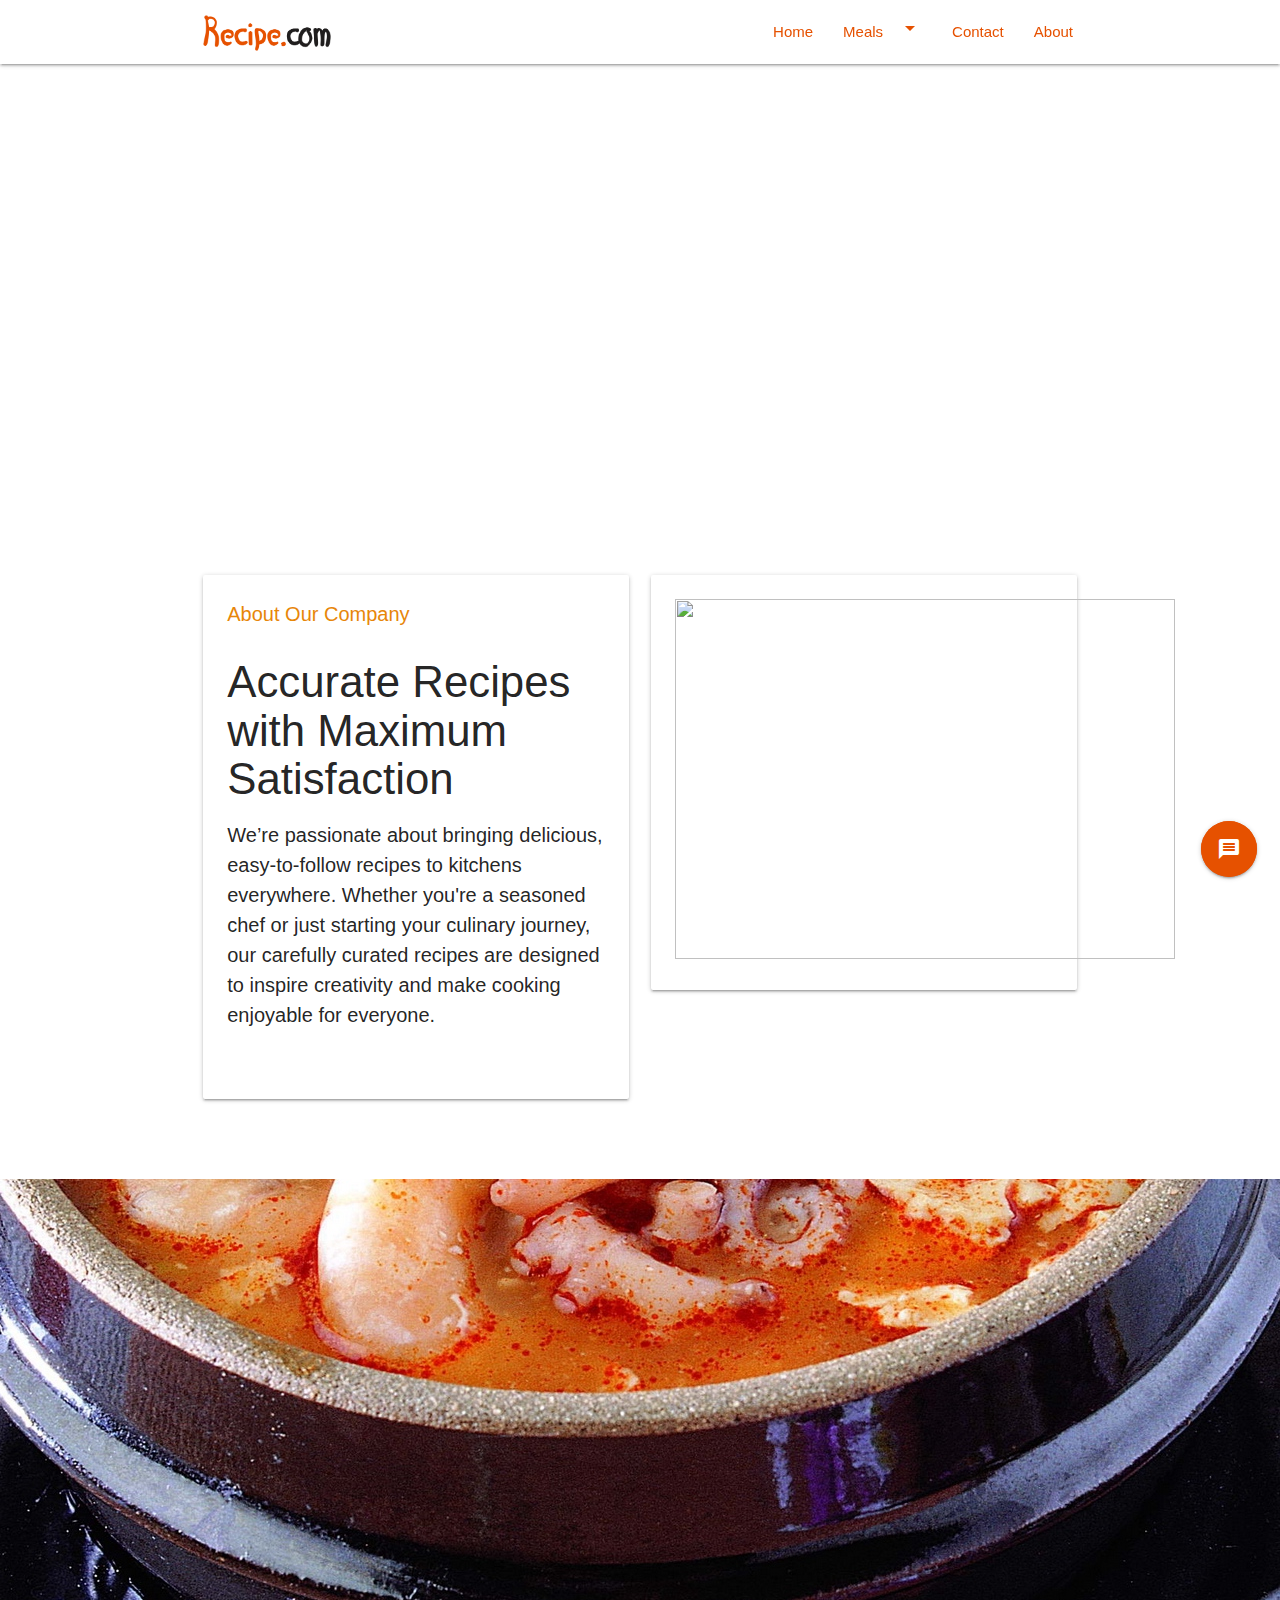
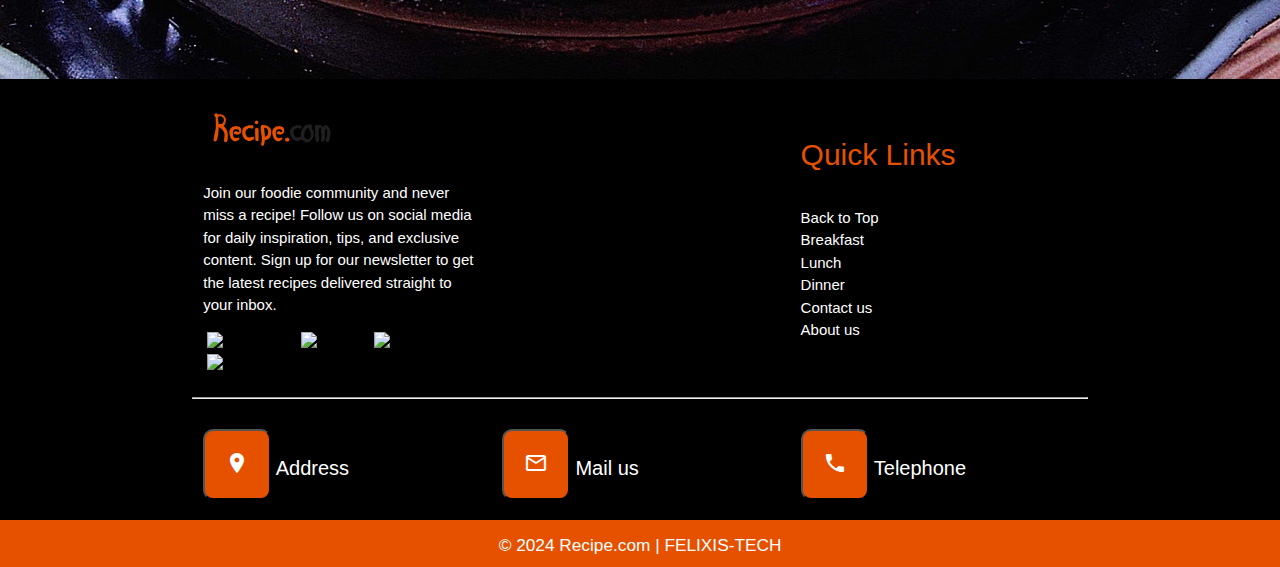
==== about.html @ f472be86 "my first commit" ====
<!DOCTYPE html>
<html lang="en">

<head>
    <meta charset="UTF-8">
    <meta http-equiv="X-UA-Compatible" content="IE=edge">
    <meta name="viewport" content="width=device-width, initial-scale=1.0">
    <link rel="stylesheet" href="style.css">
    <link rel="stylesheet" href="css/materialize.css">
    <link href="https://fonts.googleapis.com/icon?family=Material+Icons" rel="stylesheet">
    <title>About</title>
    <style>
        .mapouter {
            position: relative;
            text-align: right;
            width: 1110px;
            height: 400px;
        }

        .gmap_canvas {
            overflow: hidden;
            background: none !important;
            width: 1110px;
            height: 400px;
        }

        .gmap_iframe {
            width: 1110px !important;
            height: 400px !important;
        }
    </style>
</head>

<body>
    <div id="top" class="navbar-fixed">
        <nav class="nav-wrapper white">
            <div class="container navbar">
                <a href="recipe.html" class="brand-logo">
                    <img src="img/logo.png" alt="" width="150px">
                </a>
                <a href="#mobile-links" class="sidenav-trigger">
                    <i class="material-icons orange-text text-darken-4">menu</i>
                </a>
                <ul class="right hide-on-med-and-down">
                    <li><a href="recipe.html" class=" orange-text text-darken-4 scrollspy"><strong>Home</strong> </a>
                    </li>
                    <li><a class="orange-text text-darken-4 dropdown-trigger" href="#!"
                            data-target="dropdown1"><strong>Meals</strong> <i
                                class="material-icons right ">arrow_drop_down</i></a></li>
                    <li><a href="contact.html" class=" orange-text text-darken-4 "><strong>Contact</strong>
                        </a></li>
                    <li><a href="about.html" class=" orange-text text-darken-4 "><strong>About</strong>
                        </a></li>
                </ul>
            </div>
        </nav>
    </div>
    <ul id="dropdown1" class="dropdown-content">
        <li><a href="breakfast.html" class=" orange-text text-darken-4 scrollspy"><strong>Breakfast</strong>
            </a>
        </li>
        <li><a href="lunch.html" class=" orange-text text-darken-4 scrollspy"><strong>Lunch</strong>
            </a>
        </li>
        <li><a href="dinner.html" class=" orange-text text-darken-4 scrollspy"><strong>Dinner</strong>
            </a></li>
    </ul>
    <ul class="sidenav orange darken-4" id="mobile-links">
        <li><a href="recipe.html" class="white-text scrollspy">Home</a></li>
        <li><a href="breakfast.html" class="white-text scrollspy">Breakfast</a></li>
        <li><a href="lunch.html" class="white-text scrollspy">Lunch</a></li>
        <li><a href="dinner.html" class="white-text scrollspy">Dinner</a></li>
        <li><a href="contact.html" class="white-text scrollspy">Contact us</a></li>
        <li><a href="about.html" class="white-text scrollspy">About us</a></li>
    </ul>
    <header>
        <div>
            <h2
                style=" font-weight: bolder; color: white; background-image: url('https://smartdashs3120108-dev.s3.amazonaws.com/public/ORG%23FIGRILL/bd38a110-09d1-4b8f-90bd-b9428ade99de.jpg'); background-size: cover ; background-repeat: no-repeat; padding: 200px; ">
                About Us</h2>
        </div>
        <br>
        <div class="row container">
            <div class="col l6">
                <div class="card hoverable">
                    <div class="card-content ">
                        <strong style="font-size:20px;color: rgb(231, 134, 9);">About Our Company</strong><br>
                        <h3><strong>Accurate Recipes with Maximum Satisfaction</strong> </h3>
                        <span>We’re passionate about bringing delicious, easy-to-follow recipes to kitchens everywhere. Whether you're a seasoned chef
                        or just starting your culinary journey, our carefully curated recipes are designed to inspire creativity and make
                        cooking enjoyable for everyone.</span><br><br><br>

                        <!-- <button
                            style="font-size: 30px; border-bottom-left-radius: 10px; border-top-left-radius: 10px; border-bottom-right-radius: 10px; border-top-right-radius: 10px; padding: 10px; background-color: rgb(231, 134, 9); color: white;">More
                            Information</button> -->
                    </div>
                </div>
            </div>
            <div class="col l6">
                <div class="card hoverable">
                    <div class="card-content">
                        <img src="https://th.bing.com/th/id/OIP.yf8ad8YAJJS-hWXna5updQHaEK?rs=1&pid=ImgDetMain"
                            width="500" height="360" alt="">
                    </div>
                </div>
            </div>
        </div><br><br>
    </header>
    <section id="customers" class="scrollspy">
        <div class="parallax-container">
            <div class="parallax">
                <img src="img/shrimp_soup.jpg" alt="">
            </div>
        </div>
        
        <!-- <div class="container">
            <h3 class=" center-align orange-text text-darken-4">What Our Customers Say...</h3>
            <ul class="collection">
                <li class="collection-item avatar">
                    <i class=" material-icons orange darken-4 circle white-text">person</i> <span
                        class="orange-text text-darken-4">Ryan fisher</span>
                    <p>Lorem ipsum dolor sit, amet consectetur adipisicing elit. Praesentium earum consectetur
                        laborum sed et! Fugiat magni optio debitis minus nobis et dolores ducimus sed, ipsa
                        possimus! Reprehenderit quae odio voluptatem!</p>
                </li>
                <li class="collection-item avatar">
                    <i class=" material-icons orange darken-4 circle white-text">person</i> <span
                        class="orange-text text-darken-4">Jesica Ulman</span>
                    <p>Lorem ipsum dolor sit, amet consectetur adipisicing elit. Praesentium earum consectetur
                        laborum sed et! Fugiat magni optio debitis minus nobis et dolores ducimus sed, ipsa
                        possimus! Reprehenderit quae odio voluptatem!</p>
                </li>
                <li class="collection-item avatar">
                    <i class=" material-icons orange darken-4 circle white-text">person</i> <span
                        class="orange-text text-darken-4">Olubenga Taiwo</span>
                    <p>Lorem ipsum dolor sit, amet consectetur adipisicing elit. Praesentium earum consectetur
                        laborum sed et! Fugiat magni optio debitis minus nobis et dolores ducimus sed, ipsa
                        possimus! Reprehenderit quae odio voluptatem!</p>
                </li>
                <li class="collection-item avatar">
                    <i class=" material-icons orange darken-4 circle white-text">person</i> <span
                        class="orange-text text-darken-4">Kugama natasuki</span>
                    <p>Lorem ipsum dolor sit, amet consectetur adipisicing elit. Praesentium earum consectetur
                        laborum sed et! Fugiat magni optio debitis minus nobis et dolores ducimus sed, ipsa
                        possimus! Reprehenderit quae odio voluptatem!</p>
                </li>
                <li class="collection-item avatar">
                    <i class=" material-icons orange darken-4 circle white-text">person</i> <span
                        class="orange-text text-darken-4">Laffez Abdul</span>
                    <p>Lorem ipsum dolor sit, amet consectetur adipisicing elit. Praesentium earum consectetur
                        laborum sed et! Fugiat magni optio debitis minus nobis et dolores ducimus sed, ipsa
                        possimus! Reprehenderit quae odio voluptatem!</p>
                </li>
            </ul>
            <div class="mapouter">
                <div class="gmap_canvas"><iframe class="gmap_iframe" frameborder="0" scrolling="no" marginheight="0"
                        marginwidth="0"
                        src="https://maps.google.com/maps?width=1200&amp;height=400&amp;hl=en&amp;q=Crd city&amp;t=&amp;z=14&amp;ie=UTF8&amp;iwloc=B&amp;output=embed"></iframe><a
                        href="https://strandsgame.net/">Strands</a>
                </div>

            </div>
            <br><br>
        </div> -->
    </section>
    <footer>
        <div class="black">
            <div class="container">
                <div class="row">
                    <div class="col s4 l4">
                        <img src="img/logo.png" width="50%" style="padding-top: 20px;" class="hide-on-med-and-down">
                        <img src="img/logo.png" width="100%" style="padding-top: 20px;" class=" hide-on-large-only">
                        <p class="white-text hide-on-med-and-down">Join our foodie community and never miss a recipe! Follow
                            us on social media for daily inspiration, tips, and exclusive
                            content. Sign up for our newsletter to get the latest recipes delivered straight to your inbox.
                        </p>
                        <p class=" hide-on-large-only white-text">Join our foodie community and never miss a recipe! Follow
                            us on social media for daily inspiration and exclusive
                            content.</p>
                        <a href="https://www.facebook.com/profile.php?id=100067709473839" class="icons" target="_blank">
                            <img src="https://th.bing.com/th/id/R.51ae405e1b464603ee8ac65599eb5c95?rik=WR5BGUHuMfpD9A&pid=ImgRaw&r=0"
                                alt="Facebook">
                        </a>
                        <a href="https://x.com/OkekeKachi2?t=NcIkLqWpdWphA1Ki5VQzbA&s=09" class="icons" target="_blank">
                            <img src="https://th.bing.com/th/id/OIP.kYsg3AqnFuCf0KWPndjnIAHaEn?rs=1&pid=ImgDetMain"
                                alt="Twitter">
                        </a>
                        <a href="https://www.instagram.com/felixis_07?igsh=dzBwODF1Mm5uc2F5" class="icons" target="_blank">
                            <img src="https://th.bing.com/th/id/OIP.2918gwC_S-Cz4jv0RaubXwAAAA?rs=1&pid=ImgDetMain"
                                alt="Instagram">
                        </a>
                        <a href="https://wa.me/07039233521" class="icons" target="_blank">
                            <img src="https://th.bing.com/th/id/R.42ed09981b892f36a354b7e86fac9f17?rik=a2k114RgvKzbuw&pid=ImgRaw&r=0"
                                alt="WhatsApp">
                        </a>
                    </div>
                    <div class="col l4 s4"></div>
                    <div class="col l4 s4">
                        <br>
                        <p class="orange-text text-darken-4 foothead">Quick Links</p>
                        <p class="white-text"><a class="scrollspy" href="#Top">Back to Top </a><br><a class="anchor"
                                href="breakfast.html"> Breakfast </a><br><a class="anchor" href="lunch.html">Lunch</a><br><a
                                class="anchor" href="dinner.html">Dinner </a> <br><a class="anchor"
                                href="contact.html">Contact us</a><br><a class="anchor" href="about.html">About us</a></p>
                    </div>
                </div>
                <hr><br>
                <div class="row">
                    <div class="col l4">
    
                        <button class="orange darken-4"><a href="tel:09123231279"><i
                                    class="white-text material-icons ">place</i></a></button><a href="about.html"><span
                                class="white-text hide-on-med-and-down"> Address</span></a>
                    </div>
                    <div class="col l4">
                        <button class="orange darken-4"><a href="mailto:okekefelix51@gmail.com"><i
                                    class="white-text material-icons">mail_outline</i></a></button><a
                            href="mailto:okekefelix51@gmail.com"><span class="white-text hide-on-med-and-down">
                                Mail
                                us</span></a>
                    </div>
                    <div class="col l4">
                        <button class="orange darken-4"><a href="tel:09123231279"><i
                                    class="white-text material-icons ">call</i></a></button><a href="tel:09123231279"><span
                                class="white-text hide-on-med-and-down"> Telephone</span></a>
                    </div>
                </div>
            </div>
            <div class="orange darken-4 center-align foot white-text">
                <h6> &COPY; 2024 Recipe.com | FELIXIS-TECH</h6>
            </div>
        </div>
    
        <div class="fixed-action-btn ">
            <a class="btn-floating btn-large orange darken-4 pulse">
                <i class="large material-icons">message</i>
            </a>
            <ul>
                <li>
                    <a class="btn-floating red tooltipped" data-position="left" data-tooltip="Create a Chart">
                        <i class="material-icons">insert_chart</i>
                    </a>
                </li>
                <li><a class="btn-floating yellow darken-1"><i class="material-icons">format_quote</i></a></li>
                <li><a class="btn-floating orange"><i class="material-icons">publish</i></a></li>
                <li><a class="btn-floating orange"><i class="material-icons">attach_file</i></a></li>
            </ul>
        </div>
    </footer>


    <script src="js/jQuery.js"></script>
    <script src="js/materialize.js"></script>
    <script>

        $(document).ready(function () {
            $(".dropdown-trigger").dropdown();
            $('.slider').slider()
            $('.sidenav').sidenav()
            $('.collapsible').collapsible()
            $('.parallax').parallax()
            $('.materialboxed').materialbox()
            $('.scrollspy').scrollSpy();
            $('.fixed-action-btn').floatingActionButton();
            $('.tooltipped').tooltip();
        })
    </script>

</body>

</html>
---- style.css ----
div div button {
    padding: 20px;
    border-top-left-radius: 10px;
    border-top-right-radius: 10px;
    border-bottom-left-radius: 10px;
    border-bottom-right-radius: 10px;
}

div div span {
    font-size: 20px;
}

div div a {
    text-decoration: none;
    color: black;
}
div p a.scrollspy{
    text-decoration: none;
    color: white;
}
.anchor{
    text-decoration: none;
    color: white;
}

.view:hover {
    color: rgb(237, 143, 21);
    font-size: 17px;
    font-weight: bold;
}
/* 
button a:hover {
    font-size: 17px;
    font-weight: bold;
} */

.welcome {
    font-size: larger;
    text-align: justify;
}

.collapsibles {
    text-align: justify;
}

.logo {
    padding-left: 40px;

}

.card-head {
    font-size: 30px;
}

.foot {
    padding: 5px;
}

.foothead {
    font-size: 30px;
}
footer a img {
    width: 24px;
    height: 24px;
}
.icons{
    padding: 4px;
}
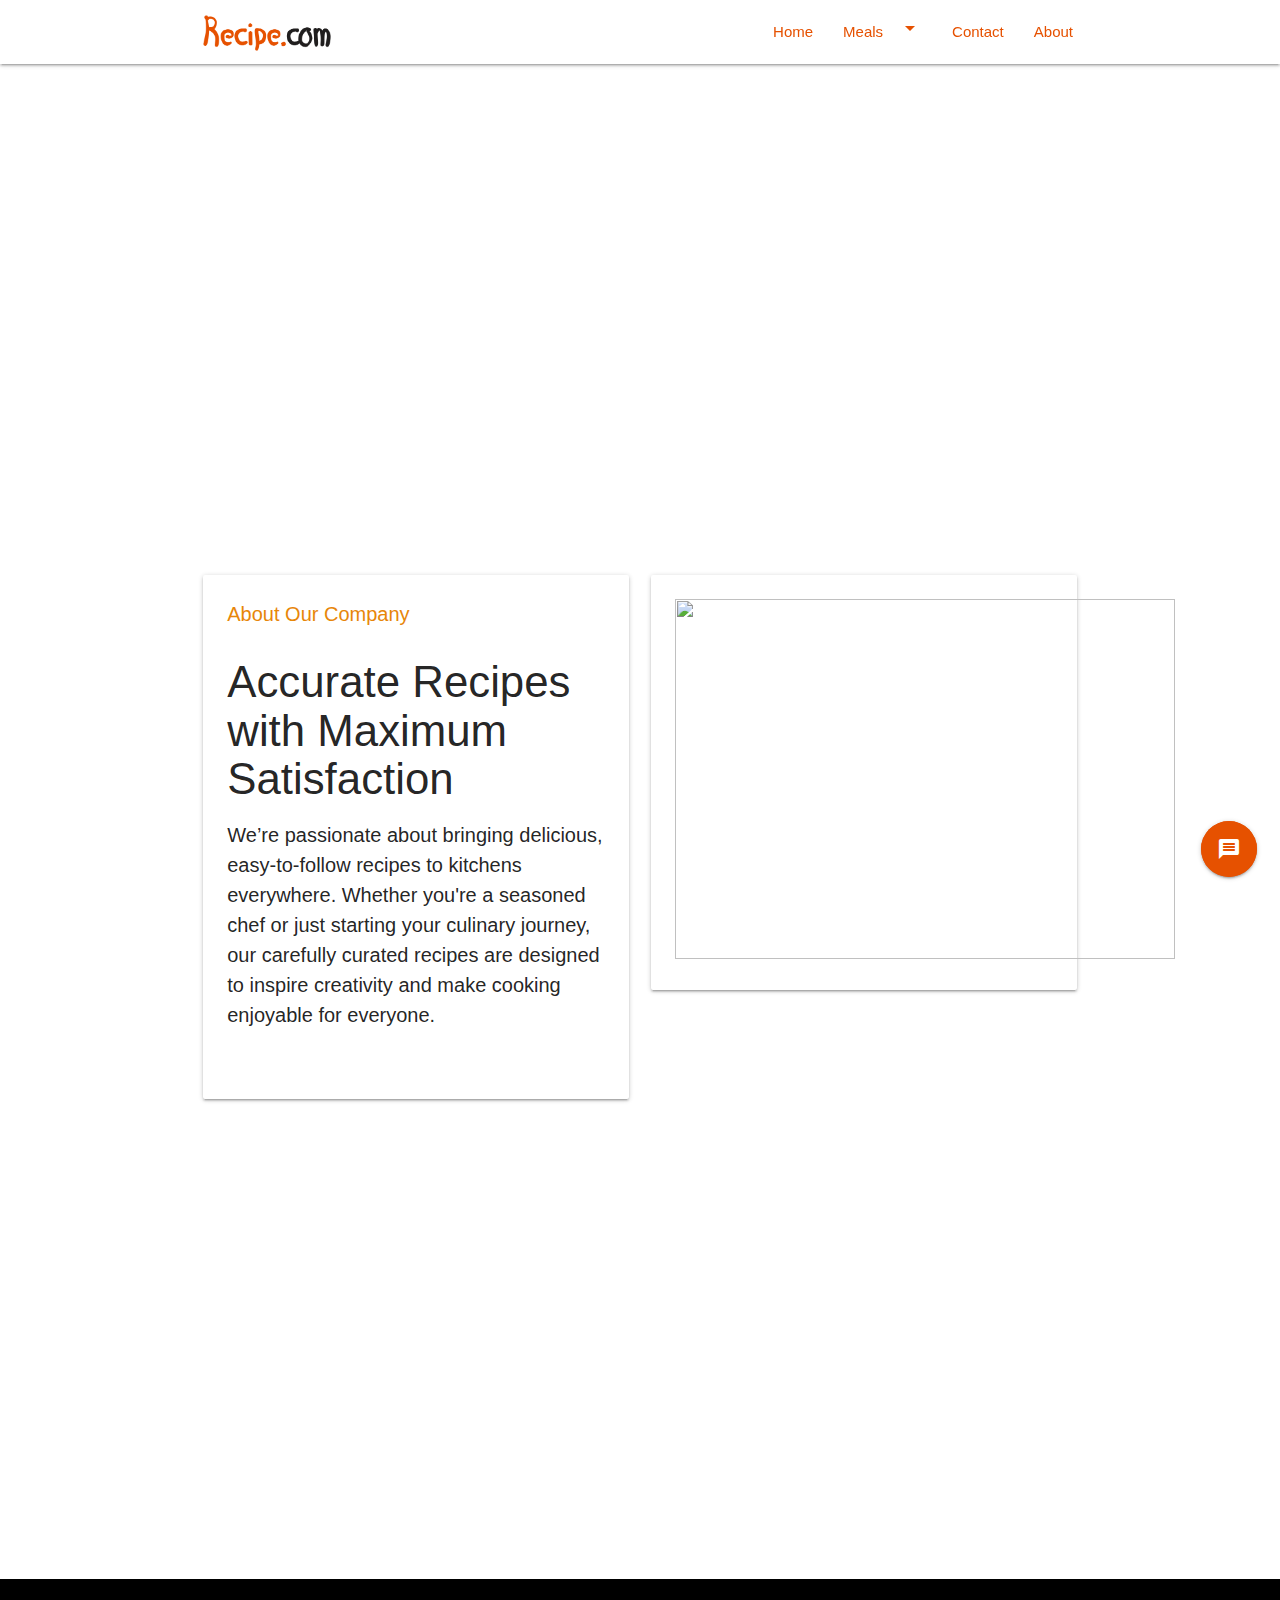
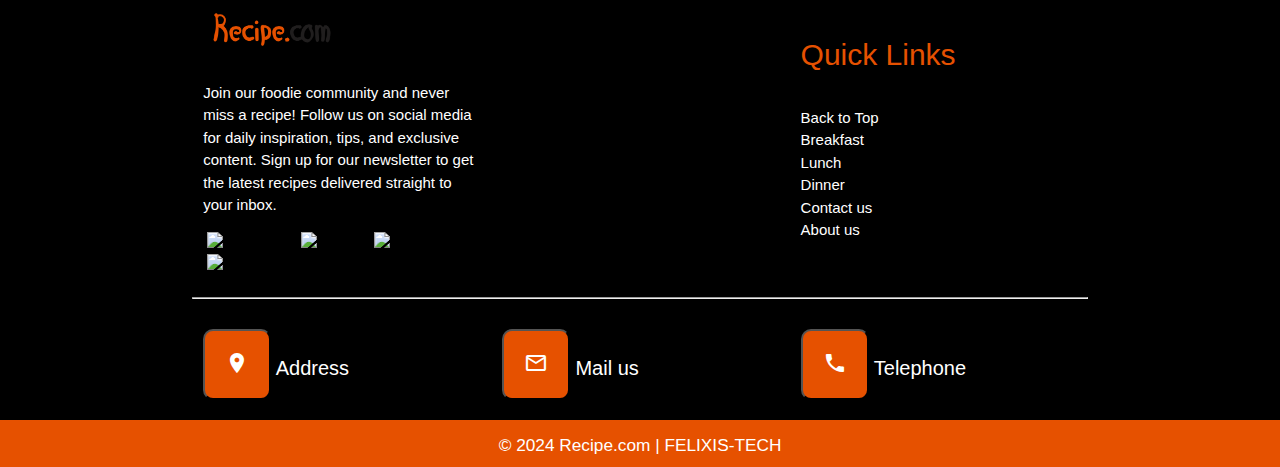
==== commit 7df46990: "fixed page loading" ====
--- a/about.html
+++ b/about.html
@@ -35,14 +35,14 @@
     <div id="top" class="navbar-fixed">
         <nav class="nav-wrapper white">
             <div class="container navbar">
-                <a href="recipe.html" class="brand-logo">
+                <a href="index.html" class="brand-logo">
                     <img src="img/logo.png" alt="" width="150px">
                 </a>
                 <a href="#mobile-links" class="sidenav-trigger">
                     <i class="material-icons orange-text text-darken-4">menu</i>
                 </a>
                 <ul class="right hide-on-med-and-down">
-                    <li><a href="recipe.html" class=" orange-text text-darken-4 scrollspy"><strong>Home</strong> </a>
+                    <li><a href="index.html" class=" orange-text text-darken-4 scrollspy"><strong>Home</strong> </a>
                     </li>
                     <li><a class="orange-text text-darken-4 dropdown-trigger" href="#!"
                             data-target="dropdown1"><strong>Meals</strong> <i
@@ -66,7 +66,7 @@
             </a></li>
     </ul>
     <ul class="sidenav orange darken-4" id="mobile-links">
-        <li><a href="recipe.html" class="white-text scrollspy">Home</a></li>
+        <li><a href="index.html" class="white-text scrollspy">Home</a></li>
         <li><a href="breakfast.html" class="white-text scrollspy">Breakfast</a></li>
         <li><a href="lunch.html" class="white-text scrollspy">Lunch</a></li>
         <li><a href="dinner.html" class="white-text scrollspy">Dinner</a></li>
@@ -106,12 +106,15 @@
             </div>
         </div><br><br>
     </header>
-    <section id="customers" class="scrollspy">
-        <div class="parallax-container">
-            <div class="parallax">
-                <img src="img/shrimp_soup.jpg" alt="">
-            </div>
-        </div>
+    <div class="container">
+           <div class="mapouter">
+                <div class="gmap_canvas"><iframe class="gmap_iframe" frameborder="0" scrolling="no" marginheight="0" marginwidth="0"
+                        src="https://maps.google.com/maps?width=1110&amp;height=400&amp;hl=en&amp;q=crd city&amp;t=&amp;z=14&amp;ie=UTF8&amp;iwloc=B&amp;output=embed"></iframe><a
+                        href="https://strandsgame.net/">Strands Game</a>
+                </div>            
+            </div> 
+    </div>
+
         
         <!-- <div class="container">
             <h3 class=" center-align orange-text text-darken-4">What Our Customers Say...</h3>
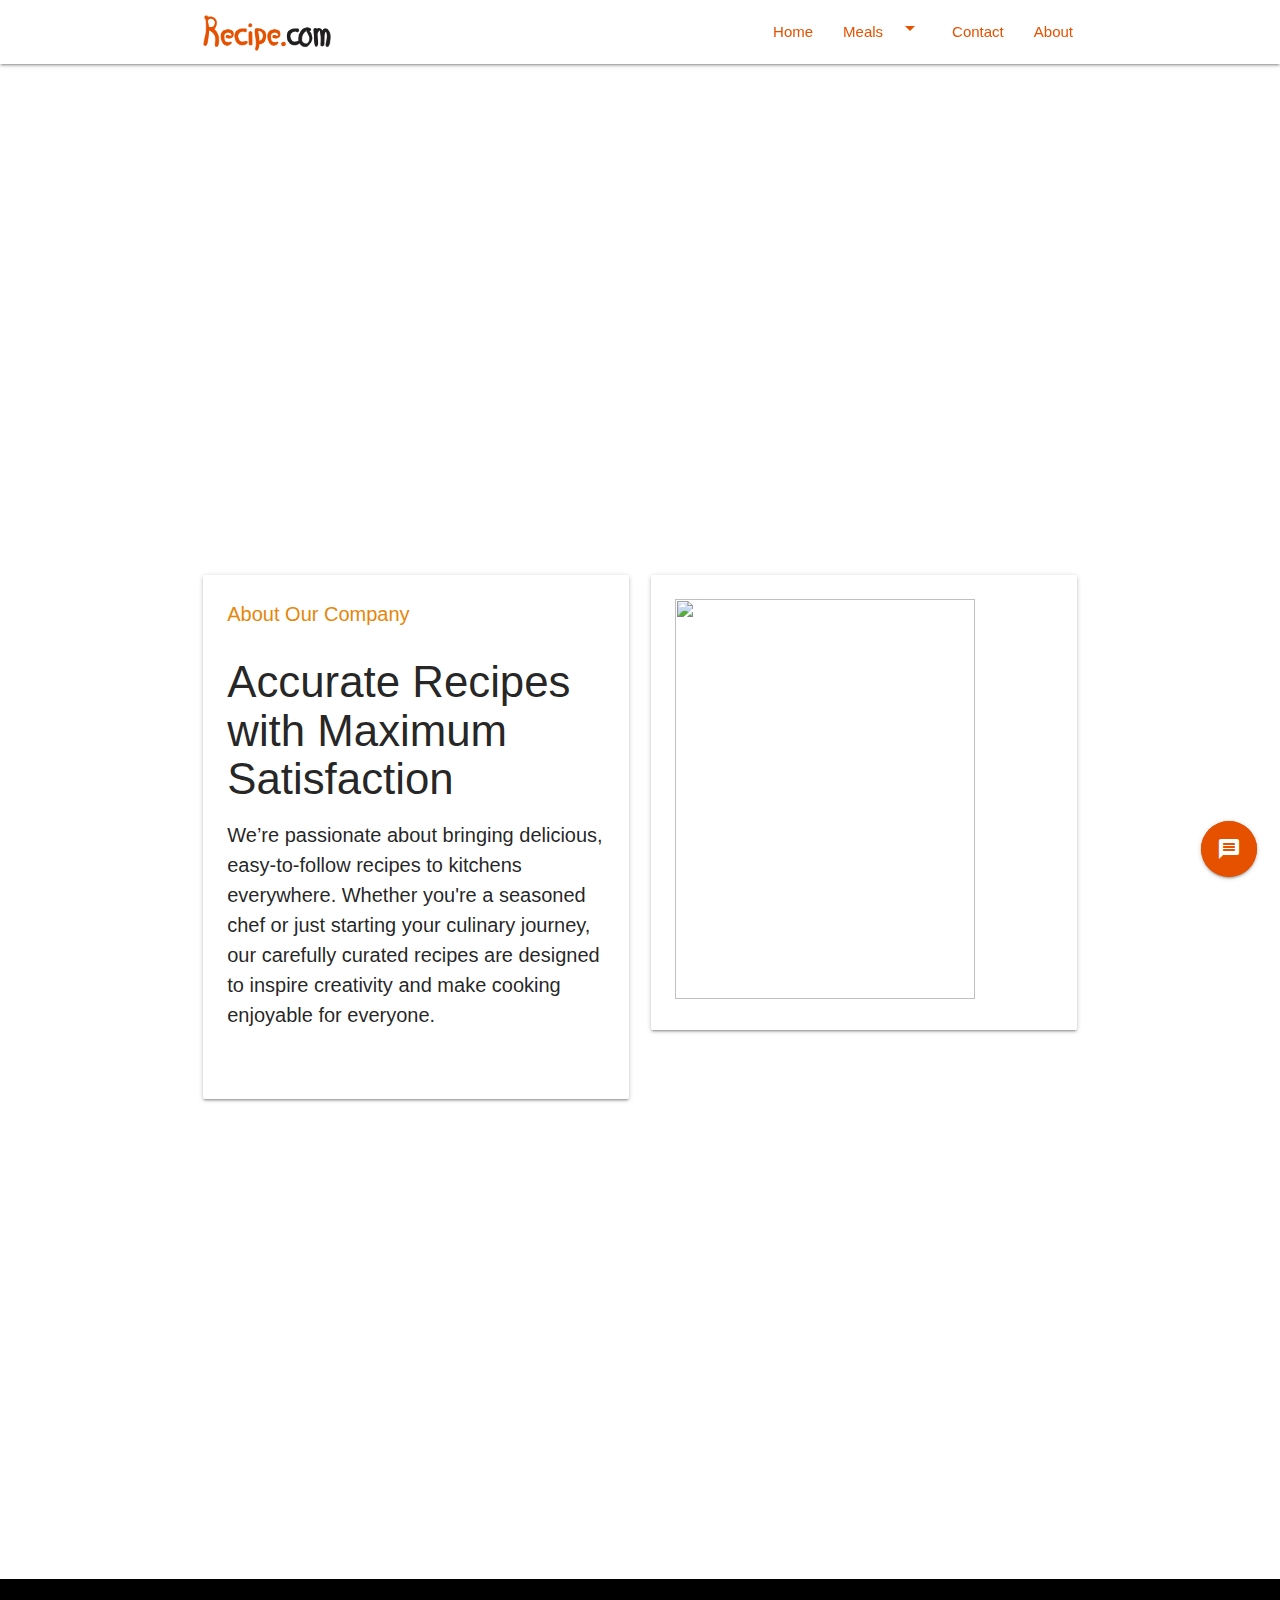
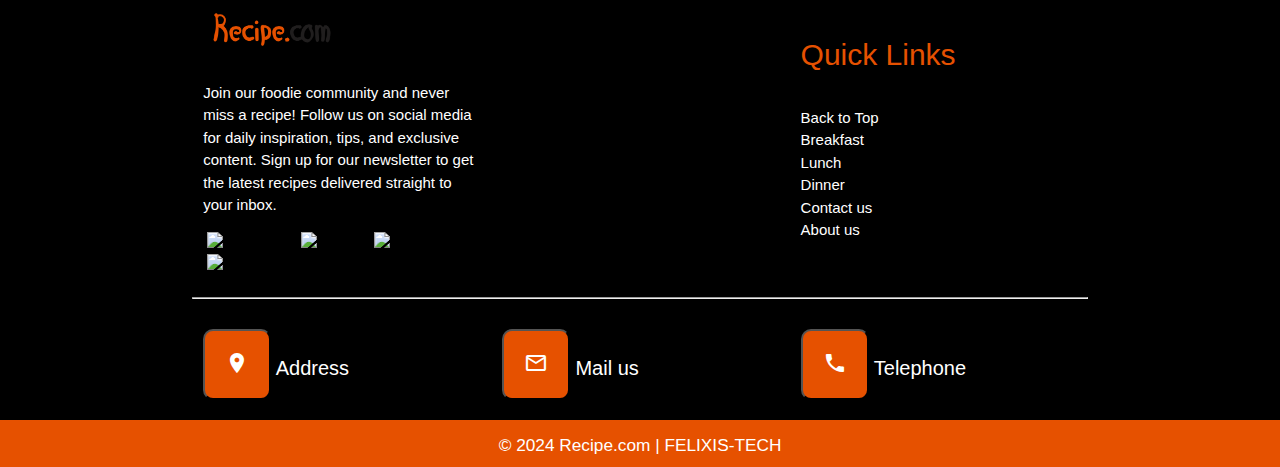
==== commit 62665883: "fixed responsiveness" ====
--- a/about.html
+++ b/about.html
@@ -28,6 +28,24 @@
             width: 1110px !important;
             height: 400px !important;
         }
+        .mapouter2 {
+            position: relative;
+            text-align: right;
+            width: 400px;
+            height: 400px;
+        }
+
+        .gmap_canvas2 {
+            overflow: hidden;
+            background: none !important;
+            width: 400px;
+            height: 400px;
+        }
+
+        .gmap_iframe2 {
+            width: 400px !important;
+            height: 400px !important;
+        }        
     </style>
 </head>
 
@@ -81,7 +99,7 @@
         </div>
         <br>
         <div class="row container">
-            <div class="col l6">
+            <div class="col l6 s12">
                 <div class="card hoverable">
                     <div class="card-content ">
                         <strong style="font-size:20px;color: rgb(231, 134, 9);">About Our Company</strong><br>
@@ -96,23 +114,31 @@
                     </div>
                 </div>
             </div>
-            <div class="col l6">
+            <div class="col l6 s12">
                 <div class="card hoverable">
                     <div class="card-content">
                         <img src="https://th.bing.com/th/id/OIP.yf8ad8YAJJS-hWXna5updQHaEK?rs=1&pid=ImgDetMain"
-                            width="500" height="360" alt="">
+                            width="300px" height="400px" alt="">
                     </div>
                 </div>
             </div>
         </div><br><br>
     </header>
-    <div class="container">
-           <div class="mapouter">
-                <div class="gmap_canvas"><iframe class="gmap_iframe" frameborder="0" scrolling="no" marginheight="0" marginwidth="0"
+    <div class="container ">
+           <div class="mapouter hide-on-med-and-down">
+                <div class="gmap_canvas "><iframe class="gmap_iframe" frameborder="0" scrolling="no" marginheight="0" marginwidth="0"
                         src="https://maps.google.com/maps?width=1110&amp;height=400&amp;hl=en&amp;q=crd city&amp;t=&amp;z=14&amp;ie=UTF8&amp;iwloc=B&amp;output=embed"></iframe><a
                         href="https://strandsgame.net/">Strands Game</a>
                 </div>            
             </div> 
+            <div class="mapouter2 hide-on-large-only">
+                <div class="gmap_canvas2"><iframe class="gmap_iframe2" frameborder="0" scrolling="no" marginheight="0"
+                        marginwidth="0"
+                        src="https://maps.google.com/maps?width=400&amp;height=400&amp;hl=en&amp;q=crd city&amp;t=&amp;z=14&amp;ie=UTF8&amp;iwloc=B&amp;output=embed"></iframe><a
+                        href="https://strandsgame.net/">Strands Game</a>
+                </div>
+        </div>
+            
     </div>
 
         
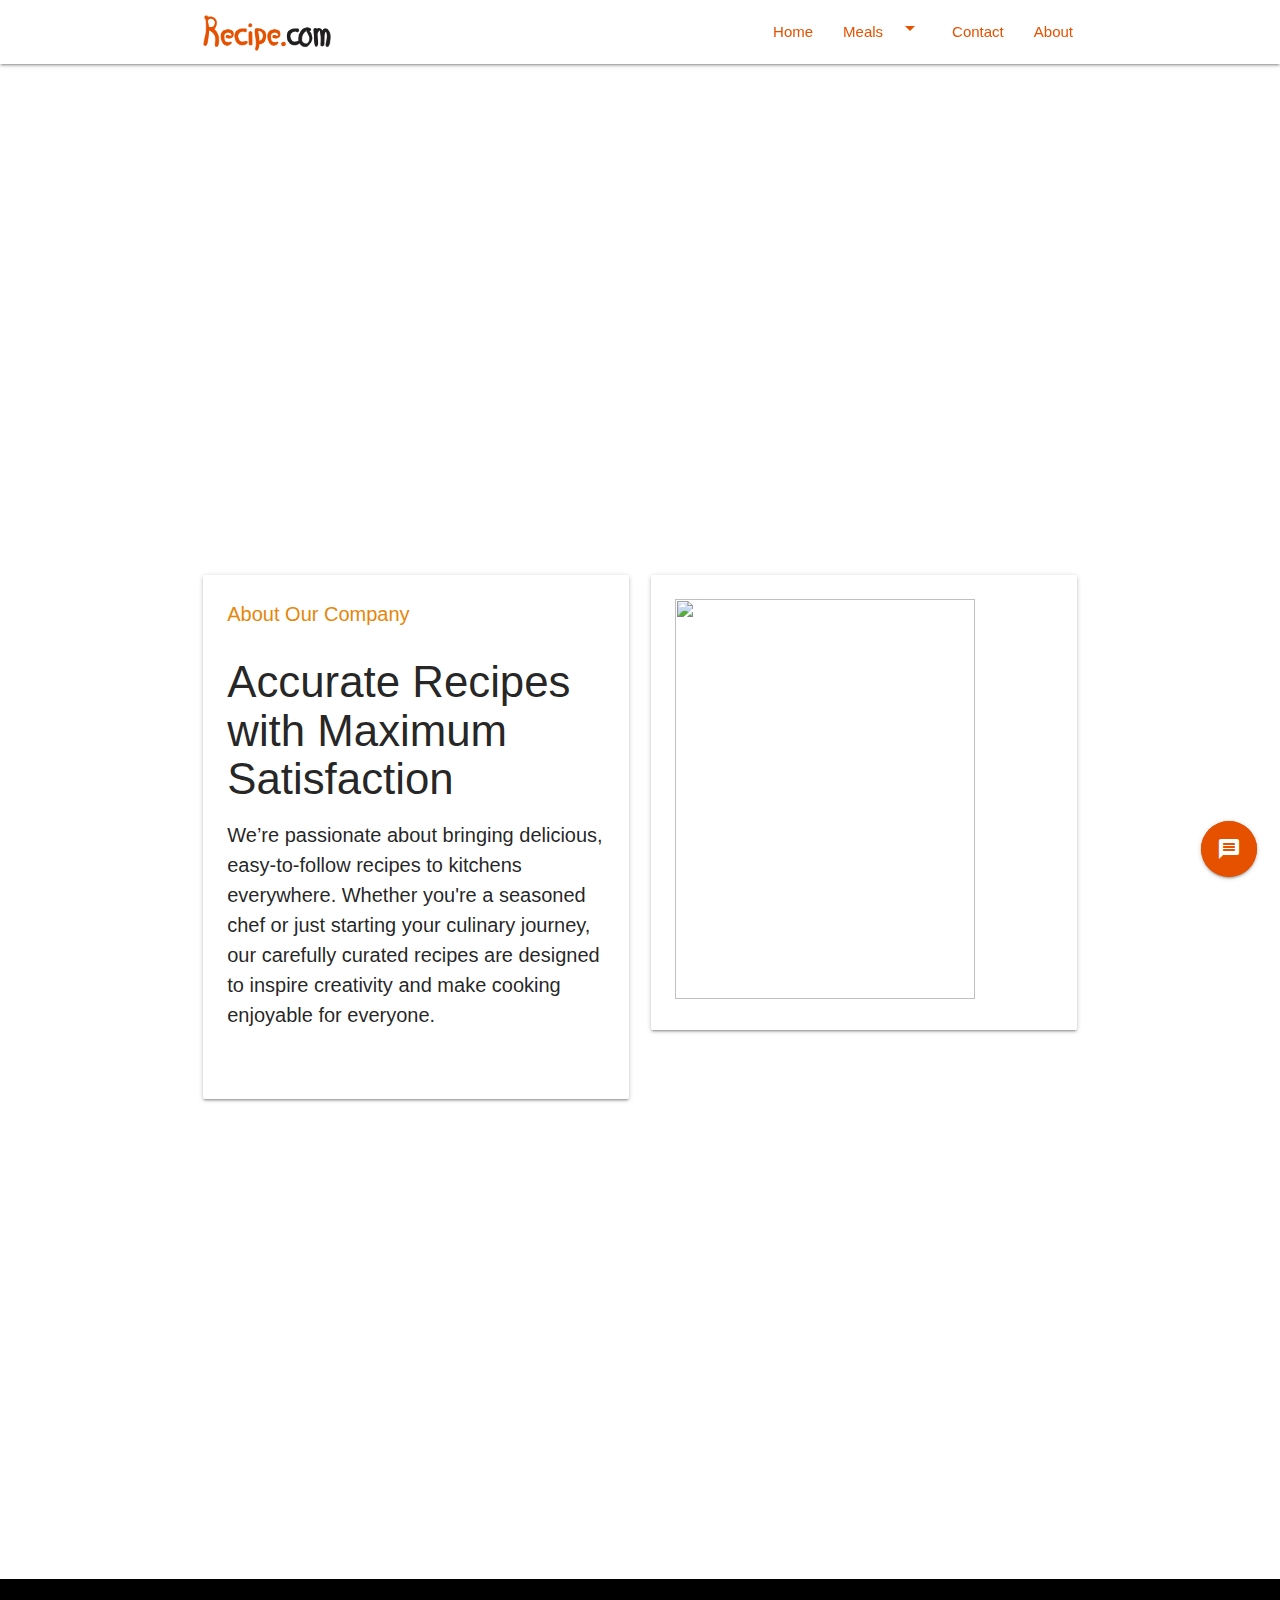
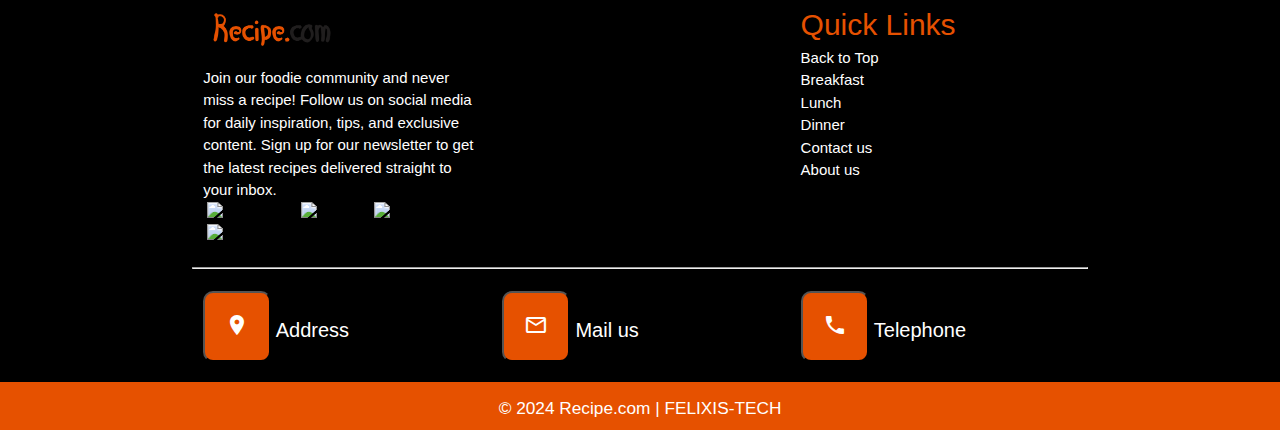
==== commit 79fe3194: "fixed images" ====
--- a/about.html
+++ b/about.html
@@ -93,9 +93,11 @@
     </ul>
     <header>
         <div>
-            <h2
-                style=" font-weight: bolder; color: white; background-image: url('https://smartdashs3120108-dev.s3.amazonaws.com/public/ORG%23FIGRILL/bd38a110-09d1-4b8f-90bd-b9428ade99de.jpg'); background-size: cover ; background-repeat: no-repeat; padding: 200px; ">
-                About Us</h2>
+        <h2 style=" font-weight: bolder; color: white; background-image: url('https://smartdashs3120108-dev.s3.amazonaws.com/public/ORG%23FIGRILL/bd38a110-09d1-4b8f-90bd-b9428ade99de.jpg'); background-size: cover ; background-repeat: no-repeat; padding: 200px; "
+            class=" hide-on-med-and-down">About Us</h2>
+        <h2 style=" font-weight: bolder; color: white; background-image: url('https://smartdashs3120108-dev.s3.amazonaws.com/public/ORG%23FIGRILL/bd38a110-09d1-4b8f-90bd-b9428ade99de.jpg'); background-size: cover ; background-repeat: no-repeat; padding-bottom: 100px; "
+            class=" hide-on-large-only">
+            About Us</h2>
         </div>
         <br>
         <div class="row container">
--- a/style.css
+++ b/style.css
@@ -1,3 +1,7 @@
+* {
+    
+    margin: 0px;
+}
 div div button {
     padding: 20px;
     border-top-left-radius: 10px;
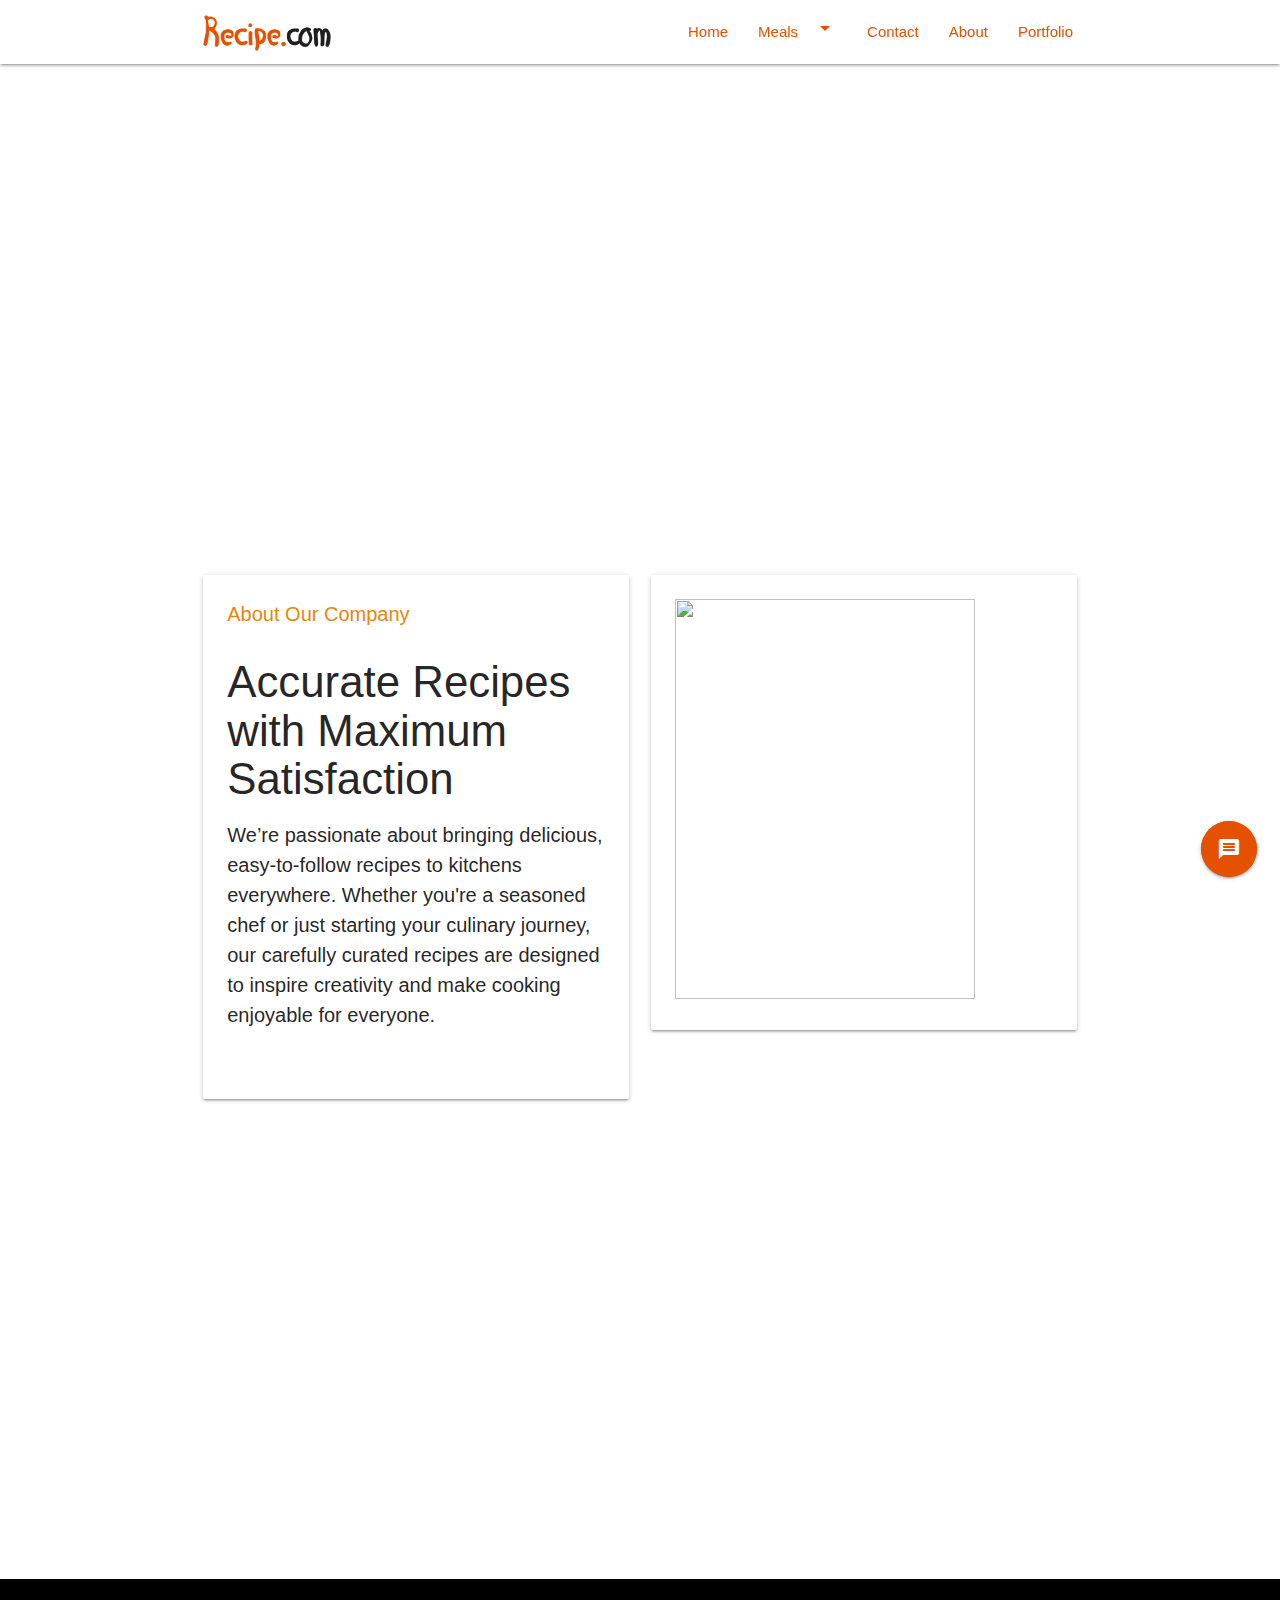
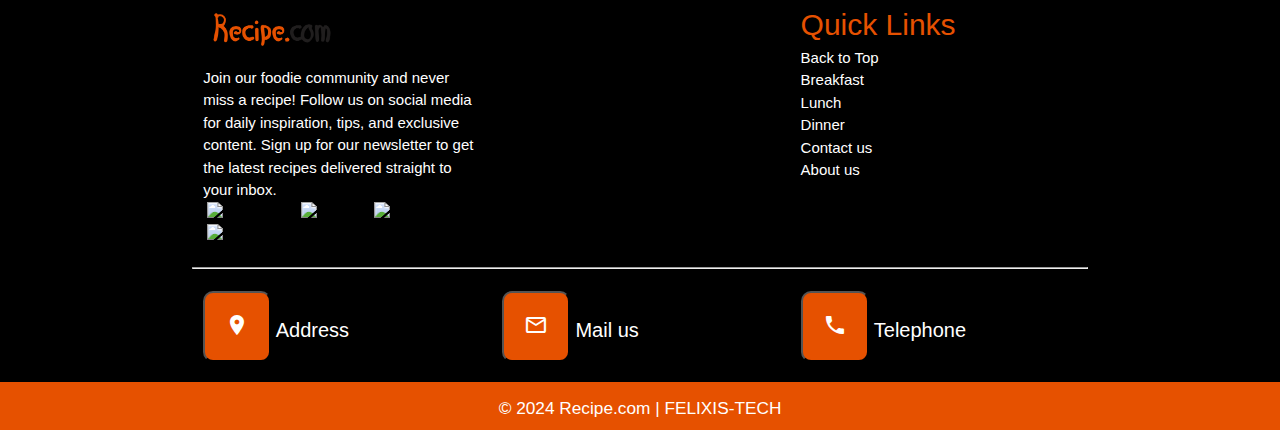
==== commit 5e6253e3: "added portfolio" ====
--- a/about.html
+++ b/about.html
@@ -69,6 +69,9 @@
                         </a></li>
                     <li><a href="about.html" class=" orange-text text-darken-4 "><strong>About</strong>
                         </a></li>
+                    <li><a href="https://okekekachi.github.io/portfolio-wesbite/"
+                            class=" orange-text text-darken-4 "><strong>Portfolio</strong>
+                        </a></li>
                 </ul>
             </div>
         </nav>
@@ -85,11 +88,14 @@
     </ul>
     <ul class="sidenav orange darken-4" id="mobile-links">
         <li><a href="index.html" class="white-text scrollspy">Home</a></li>
-        <li><a href="breakfast.html" class="white-text scrollspy">Breakfast</a></li>
-        <li><a href="lunch.html" class="white-text scrollspy">Lunch</a></li>
-        <li><a href="dinner.html" class="white-text scrollspy">Dinner</a></li>
-        <li><a href="contact.html" class="white-text scrollspy">Contact us</a></li>
-        <li><a href="about.html" class="white-text scrollspy">About us</a></li>
+        <li><a href="breakfast.html" class="white-text ">Breakfast</a></li>
+        <li><a href="lunch.html" class="white-text ">Lunch</a></li>
+        <li><a href="dinner.html" class="white-text ">Dinner</a></li>
+        <li><a href="contact.html" class="white-text ">Contact us</a></li>
+        <li><a href="about.html" class="white-text ">About us</a></li>
+        <li><a href="https://okekekachi.github.io/portfolio-wesbite/"
+                class=" white-text "><strong>Portfolio</strong>
+            </a></li>
     </ul>
     <header>
         <div>
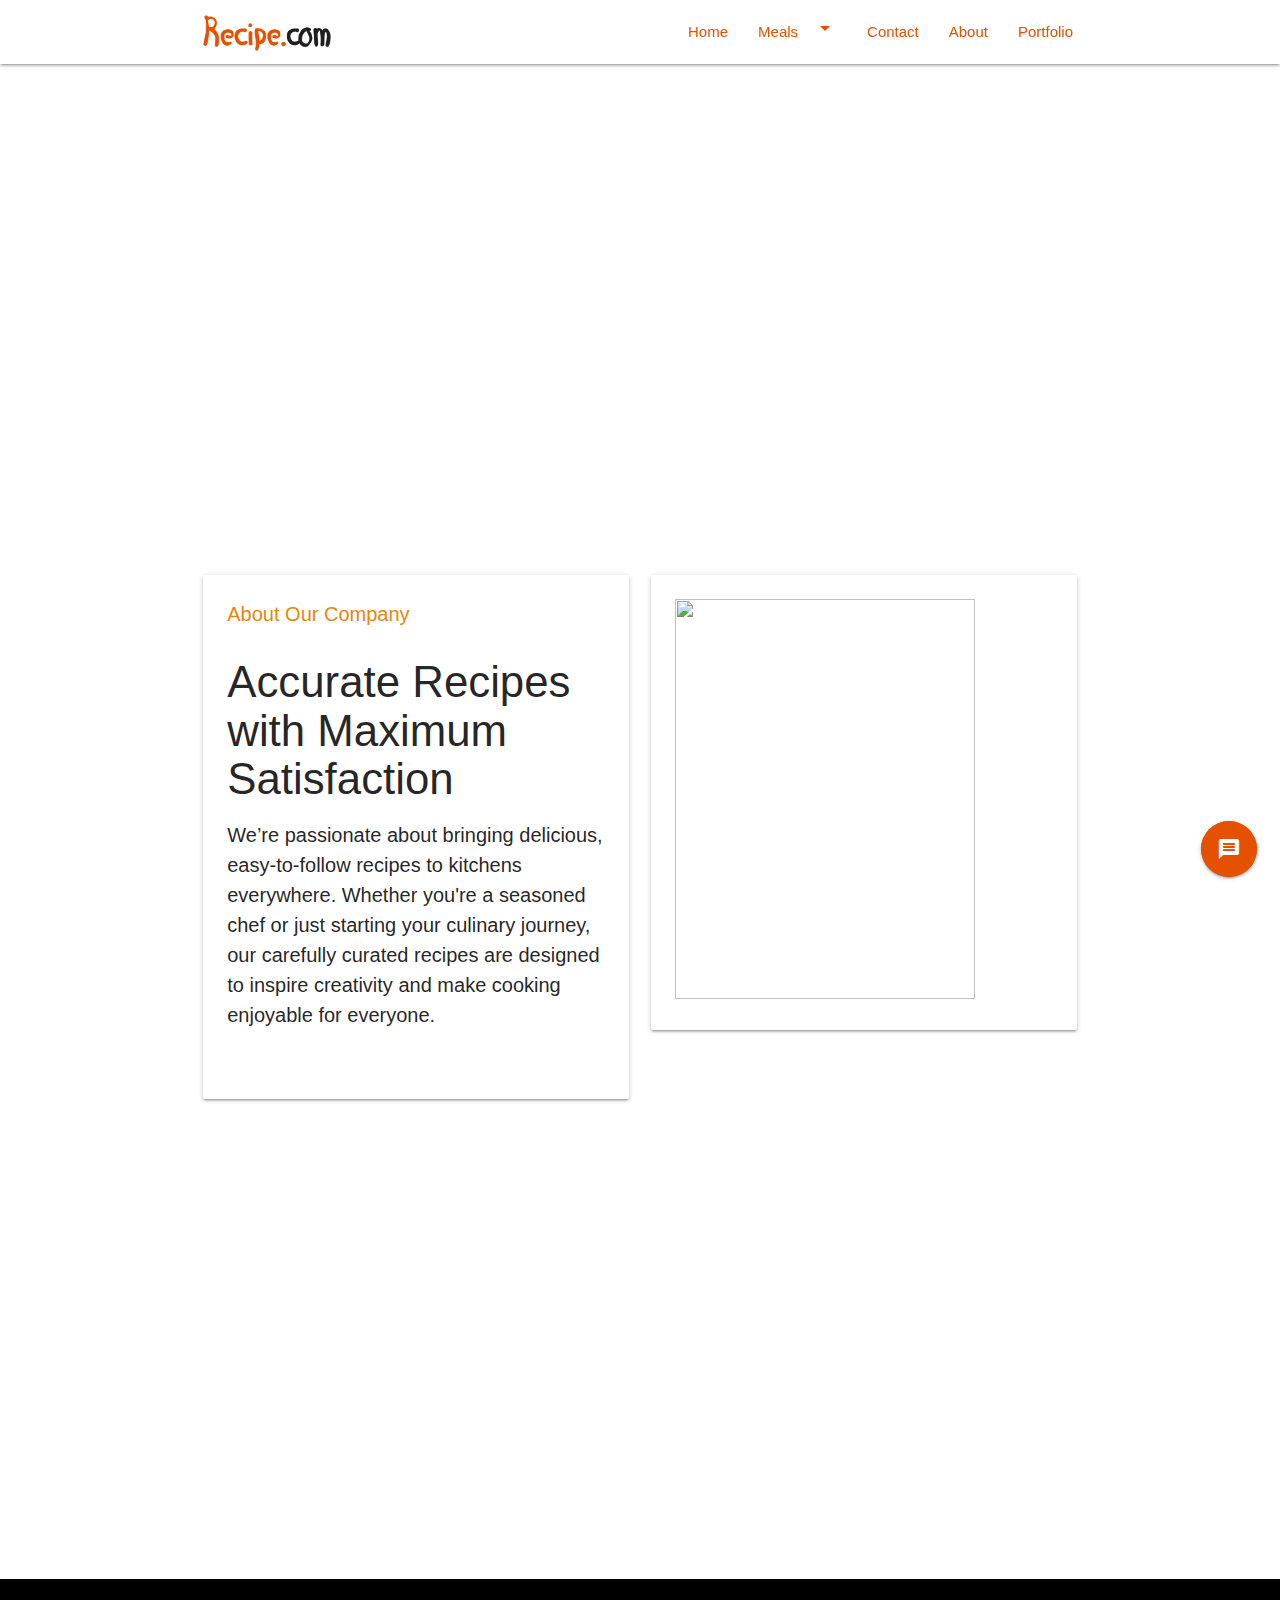
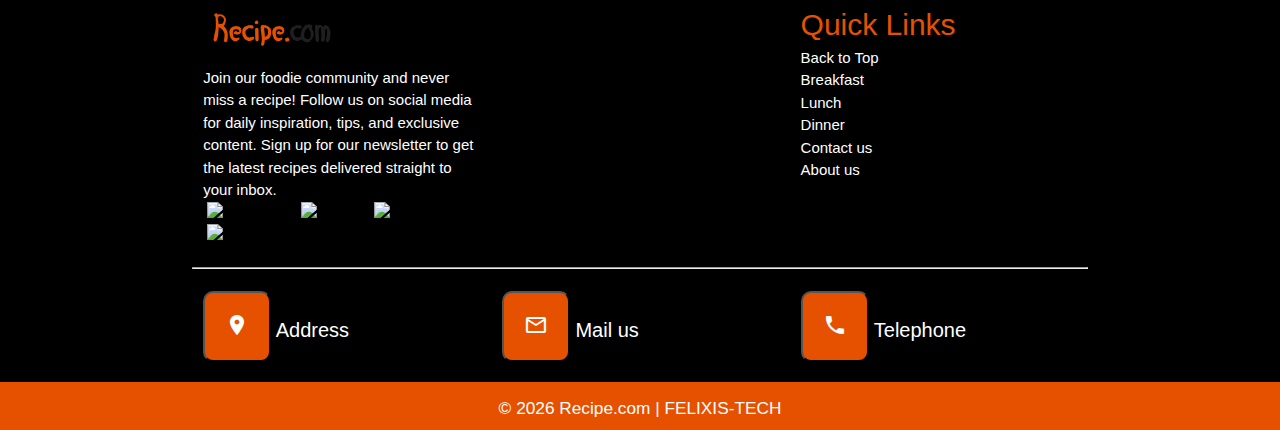
==== commit b77ccaa6: "added date in footer" ====
--- a/about.html
+++ b/about.html
@@ -264,7 +264,7 @@
                 </div>
             </div>
             <div class="orange darken-4 center-align foot white-text">
-                <h6> &COPY; 2024 Recipe.com | FELIXIS-TECH</h6>
+                <h6> &COPY; <script>document.write(new Date().getFullYear());</script> Recipe.com | FELIXIS-TECH</h6>
             </div>
         </div>
     
